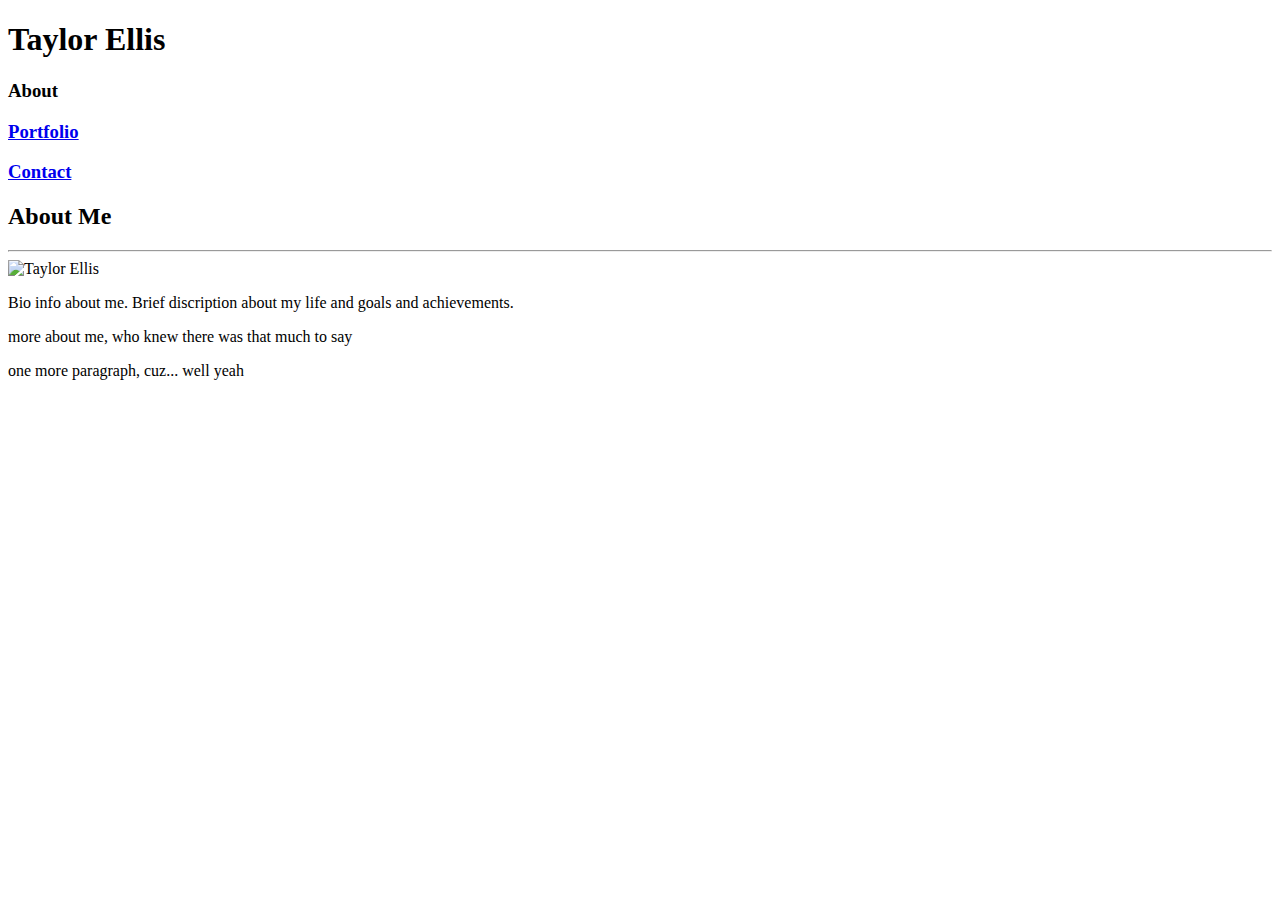
==== index.html @ 3a360173 "html push" ====
<!DOCTYPE html>
<html>

<head>
    <title>My Portfolio</title>
    <!-- <link rel="stylesheet" href="assets/css/reset.css" type="text/css"> -->
    <link rel="stylesheet" href="assets/css/style.css" type="text/css">
</head>

<body>

    <header>
        <div>
            <h1>Taylor Ellis</h1>
        </div>    

        <nav>
            <h3>About</h3>
            <h3> <a href="portfolio.html">Portfolio</a></h3>
            <h3><a href="contact.html">Contact</a></h3>
        </nav>
    </header>

    <section id="aboutMe">
        <h2>About Me</h2>

        <hr>

        <div>
            <img src="assets/images/sirius.jpg" alt="Taylor Ellis" style="width: 200px" style="height: 200px">

        

            <p>Bio info about me. Brief discription about my life and goals and achievements.</p>

            <p>more about me, who knew there was that much to say</p>

            <p>one more paragraph, cuz... well yeah</p>
        </div>

    </section>




</body>


</html>
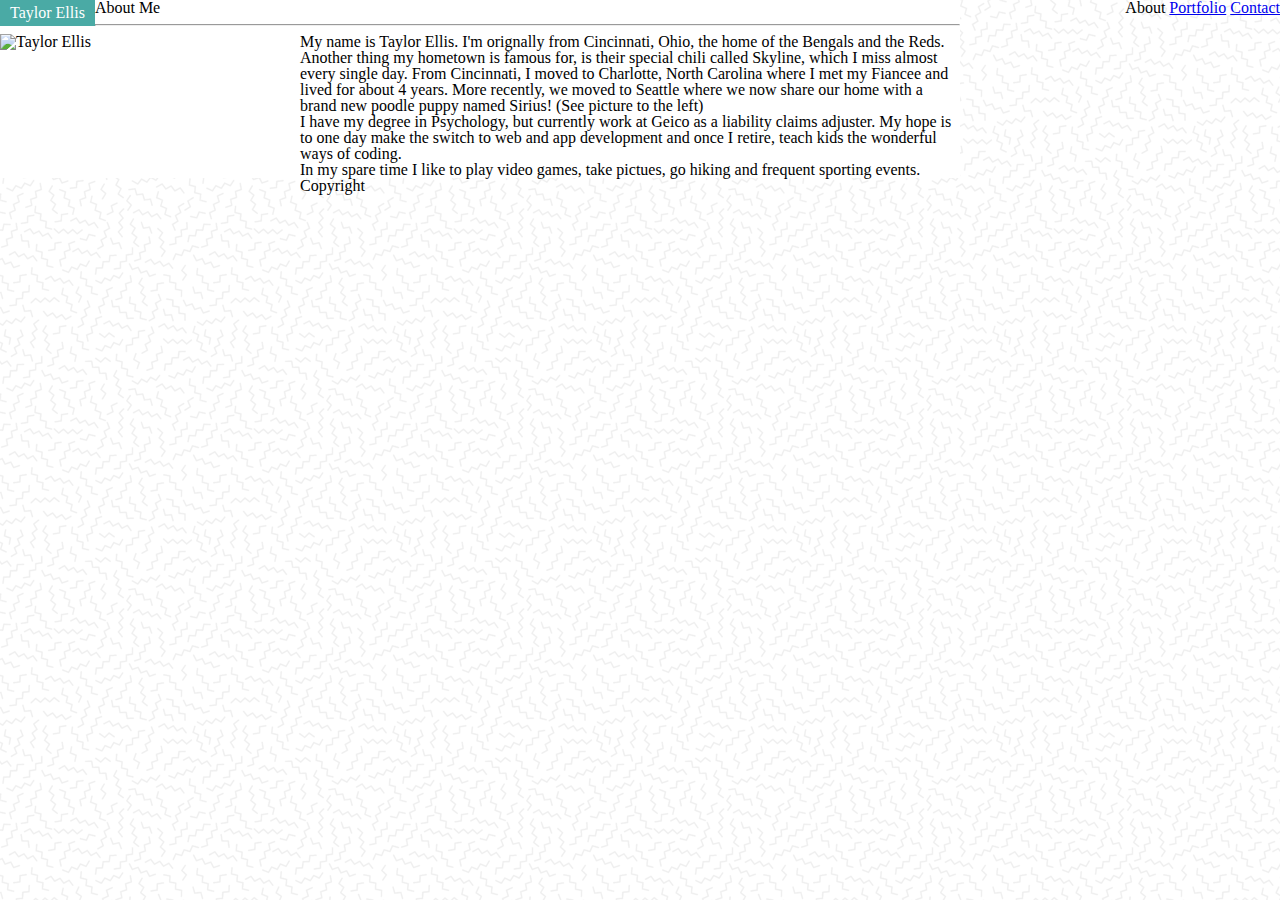
==== commit 9dd43afd: "css and html updates" ====
--- a/index.html
+++ b/index.html
@@ -3,21 +3,23 @@
 
 <head>
     <title>My Portfolio</title>
-    <!-- <link rel="stylesheet" href="assets/css/reset.css" type="text/css"> -->
+    <link rel="stylesheet" href="assets/css/reset.css" type="text/css">
     <link rel="stylesheet" href="assets/css/style.css" type="text/css">
 </head>
 
 <body>
 
     <header>
-        <div>
+        <div id="head">
             <h1>Taylor Ellis</h1>
         </div>    
 
         <nav>
-            <h3>About</h3>
-            <h3> <a href="portfolio.html">Portfolio</a></h3>
-            <h3><a href="contact.html">Contact</a></h3>
+            <ul>
+                <li>About</li>
+                <li><a href="portfolio.html">Portfolio</a></li>
+                <li><a href="contact.html">Contact</a></li>
+            </ul>  
         </nav>
     </header>
 
@@ -27,21 +29,18 @@
         <hr>
 
         <div>
-            <img src="assets/images/sirius.jpg" alt="Taylor Ellis" style="width: 200px" style="height: 200px">
+                  
+            <p><img id="me" src="assets/images/sirius.jpg" alt="Taylor Ellis" style="width: 300px; height: 220px">My name is Taylor Ellis. I'm orignally from Cincinnati, Ohio, the home of the Bengals and the Reds. Another thing my hometown is famous for, is their special chili called Skyline, which I miss almost every single day. From Cincinnati, I moved to Charlotte, North Carolina where I met my Fiancee and lived for about 4 years. More recently, we moved to Seattle where we now share our home with a brand new poodle puppy named Sirius! (See picture to the left)</p>
 
-        
+            <p>I have my degree in Psychology, but currently work at Geico as a liability claims adjuster. My hope is to one day make the switch to web and app development and once I retire, teach kids the wonderful ways of coding. </p>
 
-            <p>Bio info about me. Brief discription about my life and goals and achievements.</p>
-
-            <p>more about me, who knew there was that much to say</p>
-
-            <p>one more paragraph, cuz... well yeah</p>
+            <p>In my spare time I like to play video games, take pictues, go hiking and frequent sporting events. </p>
         </div>
 
     </section>
 
 
-
+    <footer>Copyright</footer>
 
 </body>
 
--- a/assets/css/style.css
+++ b/assets/css/style.css
@@ -0,0 +1,39 @@
+header {
+    background: white;
+}
+
+#head {
+    float: left;
+    color: white;
+    background: #4aaaa5;
+    padding: 5px 10px;
+}
+
+nav {
+    float: right;
+}
+
+ul {
+    list-style-type: none;
+    margin: 0;
+    padding: 0;
+}
+
+li {
+    display: inline;
+}
+
+#me {
+    float: left;
+}
+
+section {
+    background: white;
+    width: 960px;
+    height: 75%;
+    margin: 5 auto 5 auto;
+}
+
+body {
+    background-image: url("../images/memphis-mini.png");
+}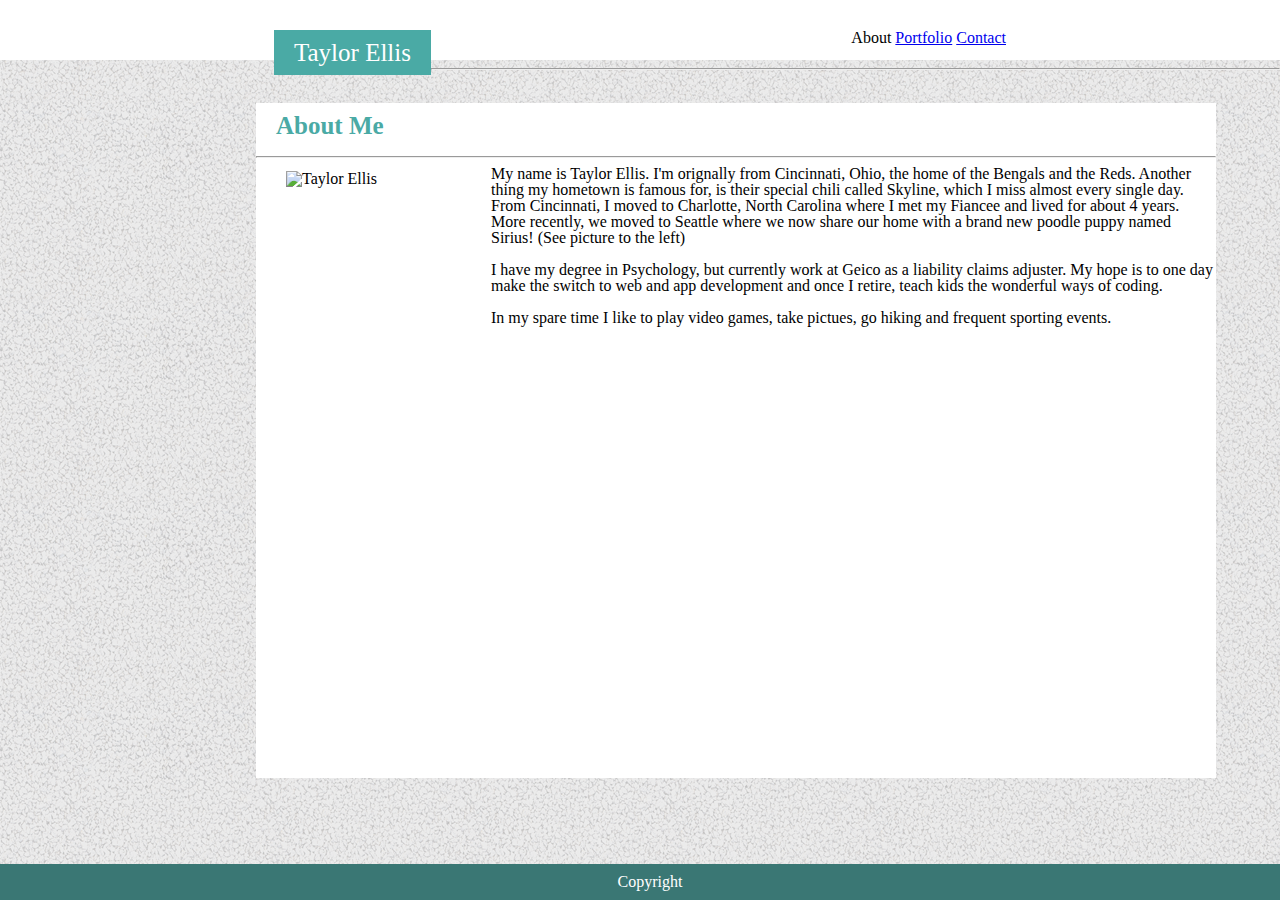
==== commit 8d196657: "fixed spacing and portfolio" ====
--- a/index.html
+++ b/index.html
@@ -2,6 +2,7 @@
 <html>
 
 <head>
+    <meta name="viewport" content="width=device-width, initial-scale=1.0">
     <title>My Portfolio</title>
     <link rel="stylesheet" href="assets/css/reset.css" type="text/css">
     <link rel="stylesheet" href="assets/css/style.css" type="text/css">
@@ -22,19 +23,24 @@
             </ul>  
         </nav>
     </header>
+    <hr>
 
     <section id="aboutMe">
-        <h2>About Me</h2>
-
+        <div class="top">
+            <h2>About Me</h2>
+        </div>
         <hr>
 
-        <div>
+        <div class="potatoes">
                   
-            <p><img id="me" src="assets/images/sirius.jpg" alt="Taylor Ellis" style="width: 300px; height: 220px">My name is Taylor Ellis. I'm orignally from Cincinnati, Ohio, the home of the Bengals and the Reds. Another thing my hometown is famous for, is their special chili called Skyline, which I miss almost every single day. From Cincinnati, I moved to Charlotte, North Carolina where I met my Fiancee and lived for about 4 years. More recently, we moved to Seattle where we now share our home with a brand new poodle puppy named Sirius! (See picture to the left)</p>
+            <p><img id="me" src="assets/images/sirius.jpg" alt="Taylor Ellis">My name is Taylor Ellis. I'm orignally from Cincinnati, Ohio, the home of the Bengals and the Reds. Another thing my hometown is famous for, is their special chili called Skyline, which I miss almost every single day. From Cincinnati, I moved to Charlotte, North Carolina where I met my Fiancee and lived for about 4 years. More recently, we moved to Seattle where we now share our home with a brand new poodle puppy named Sirius! (See picture to the left)</p>
+            <br>
 
+            <div>
             <p>I have my degree in Psychology, but currently work at Geico as a liability claims adjuster. My hope is to one day make the switch to web and app development and once I retire, teach kids the wonderful ways of coding. </p>
-
+            <br>
             <p>In my spare time I like to play video games, take pictues, go hiking and frequent sporting events. </p>
+            </div>
         </div>
 
     </section>
--- a/assets/css/style.css
+++ b/assets/css/style.css
@@ -1,16 +1,41 @@
 header {
     background: white;
+    padding: 30px;
+    margin: 0;
+}
+
+h1{
+    font-family: Georgia, 'Times New Roman', Times, serif;
+    font-size: 25px;
 }
 
 #head {
     float: left;
     color: white;
     background: #4aaaa5;
-    padding: 5px 10px;
+    padding: 10px 20px;
+    margin-left: 20%;
+    position: relative;;
+}
+
+.top {
+    padding: 10px;
+    align-self: center;
+}
+
+h2 {
+    color: #4aaaa5;
+    font-size: 25px;
+    font-weight: bold;
+    font-family: Georgia, 'Times New Roman', Times, serif;
+    margin-left: 10px;
+    align-self: center;
 }
 
 nav {
     float: right;
+    margin-right: 20%;
+    position: relative;
 }
 
 ul {
@@ -25,15 +50,52 @@
 
 #me {
     float: left;
+    margin-left: 10px;
+    width: 200px;
+    height: 150px;
 }
 
 section {
+    position: fixed;
     background: white;
     width: 960px;
     height: 75%;
-    margin: 5 auto 5 auto;
+    margin-top: 25px;
+    margin-left: 20%;
 }
 
 body {
-    background-image: url("../images/memphis-mini.png");
+    background-image: url("../images/gravel.png");
+}
+
+figure {
+    margin-left: 40px;
+}
+
+.potatoes {
+    margin-left: 20px;
+}
+
+footer {
+    position: fixed;
+    left: 0;
+    bottom: 0;
+    width: 100%;
+    text-align: center;
+    background: #3a7774;
+    color: white;
+    padding: 10px;
+}
+
+img {
+    width: 30%;
+    margin: 5px;
+}
+
+button {
+    color: white;
+    padding: 5px 10px;
+    margin-left: 20px;
+    background: #4aaaa5;
+    border-radius: 4px;
 }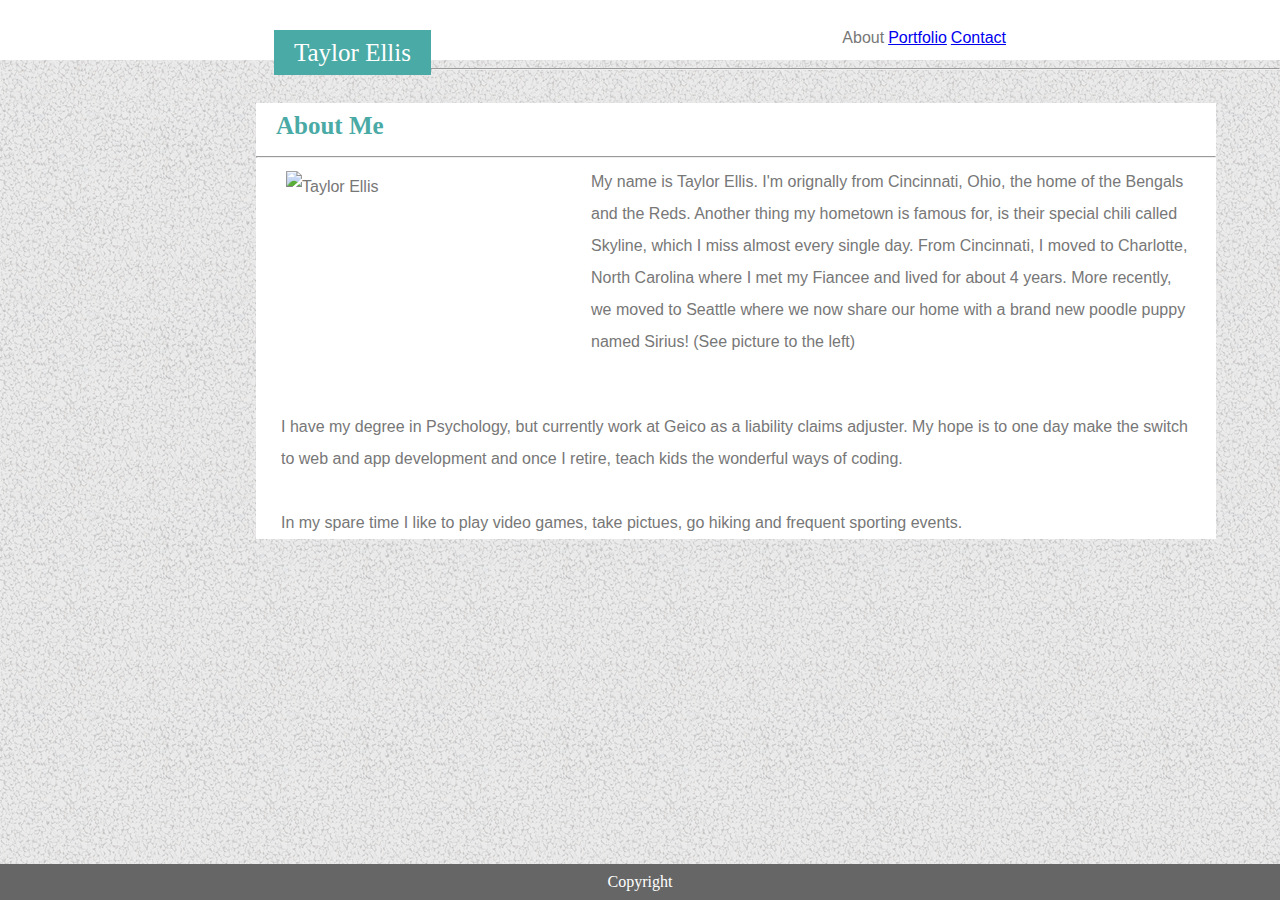
==== commit 808c98dc: "homework submission" ====
--- a/index.html
+++ b/index.html
@@ -36,7 +36,7 @@
             <p><img id="me" src="assets/images/sirius.jpg" alt="Taylor Ellis">My name is Taylor Ellis. I'm orignally from Cincinnati, Ohio, the home of the Bengals and the Reds. Another thing my hometown is famous for, is their special chili called Skyline, which I miss almost every single day. From Cincinnati, I moved to Charlotte, North Carolina where I met my Fiancee and lived for about 4 years. More recently, we moved to Seattle where we now share our home with a brand new poodle puppy named Sirius! (See picture to the left)</p>
             <br>
 
-            <div>
+            <div id="p2">
             <p>I have my degree in Psychology, but currently work at Geico as a liability claims adjuster. My hope is to one day make the switch to web and app development and once I retire, teach kids the wonderful ways of coding. </p>
             <br>
             <p>In my spare time I like to play video games, take pictues, go hiking and frequent sporting events. </p>
--- a/assets/css/style.css
+++ b/assets/css/style.css
@@ -1,3 +1,7 @@
+* {
+    box-sizing: border-box;
+}
+
 header {
     background: white;
     padding: 30px;
@@ -7,6 +11,7 @@
 h1{
     font-family: Georgia, 'Times New Roman', Times, serif;
     font-size: 25px;
+    margin: 0;
 }
 
 #head {
@@ -15,7 +20,6 @@
     background: #4aaaa5;
     padding: 10px 20px;
     margin-left: 20%;
-    position: relative;;
 }
 
 .top {
@@ -38,6 +42,7 @@
     position: relative;
 }
 
+
 ul {
     list-style-type: none;
     margin: 0;
@@ -46,22 +51,30 @@
 
 li {
     display: inline;
+    color: #777777;
+    font-family: Arial, Helvetica, sans-serif;
 }
 
 #me {
     float: left;
     margin-left: 10px;
-    width: 200px;
-    height: 150px;
+    width: 300px;
+    height: 225px;
 }
 
 section {
     position: fixed;
     background: white;
     width: 960px;
-    height: 75%;
     margin-top: 25px;
+    margin-bottom: 50px;
     margin-left: 20%;
+    overflow: scroll;
+    clear: both;
+}
+
+::-webkit-scrollbar {
+    background: transparent;
 }
 
 body {
@@ -70,10 +83,24 @@
 
 figure {
     margin-left: 40px;
+    overflow: scroll;
 }
 
 .potatoes {
     margin-left: 20px;
+    margin-right: 20px;
+    font-family: Arial, Helvetica, sans-serif;
+    line-height: 200%;
+    color: #777777;
+}
+
+#p2 {
+    float: left;
+    font-family: Arial, Helvetica, sans-serif;
+    line-height: 200%;
+    margin-top: 10px;
+    margin-left: 5px;
+    color: #777777;
 }
 
 footer {
@@ -82,7 +109,7 @@
     bottom: 0;
     width: 100%;
     text-align: center;
-    background: #3a7774;
+    background: #666666;
     color: white;
     padding: 10px;
 }
@@ -98,4 +125,18 @@
     margin-left: 20px;
     background: #4aaaa5;
     border-radius: 4px;
-}+}
+
+textarea {
+    width: 100%;
+    box-sizing: border-box;
+    resize: none;
+    margin-top: 10px
+}
+
+.text {
+    font-family: Arial, Helvetica, sans-serif;
+    margin-top: 5px;
+    color: #777777
+}
+
